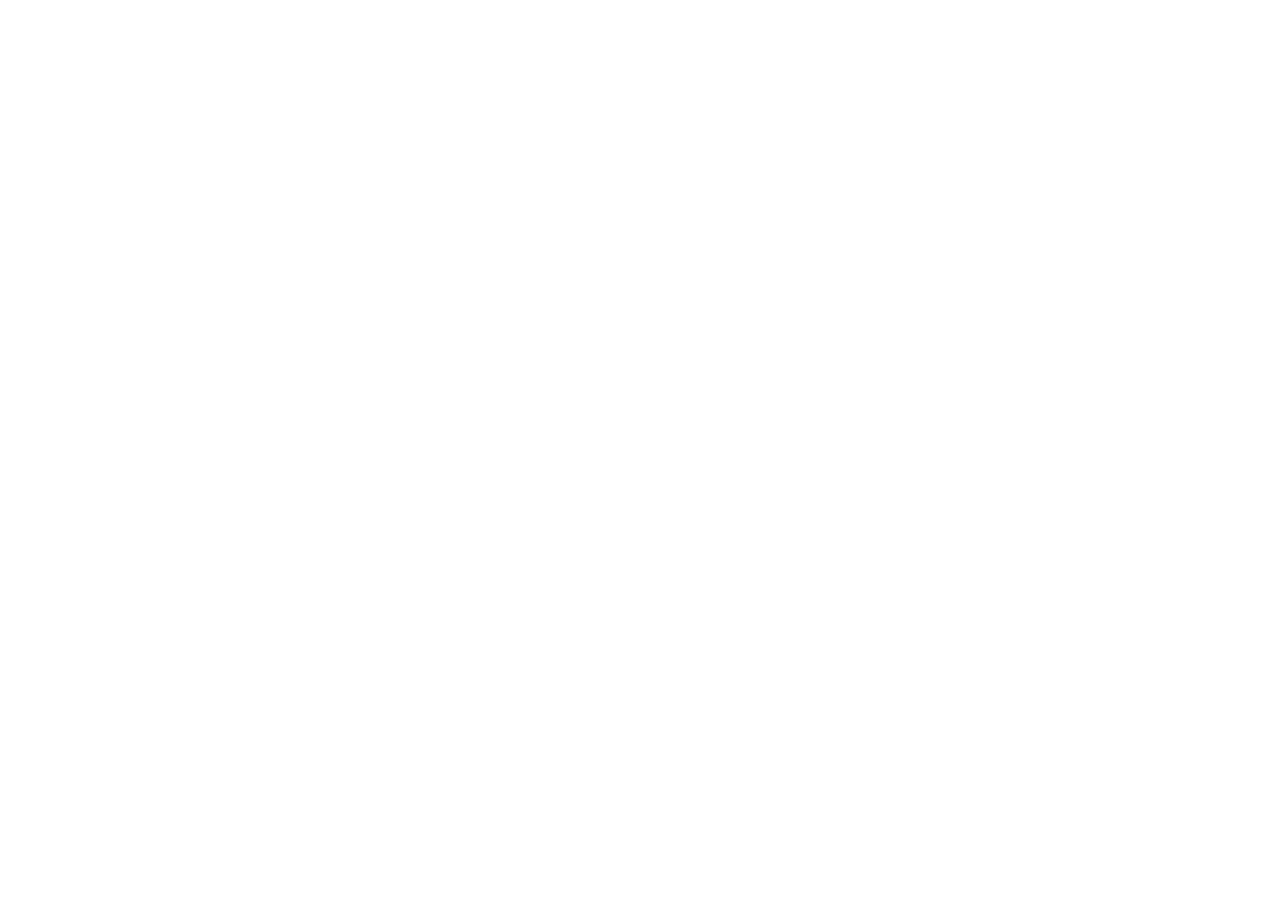
==== docs/index.html @ 2f3bcdfd "docs agregado" ====
<!doctype html><html lang="en"><head><meta charset="utf-8"/><link rel="icon" href="/favicon.ico"/><meta name="viewport" content="width=device-width,initial-scale=1"/><meta name="theme-color" content="#000000"/><meta name="description" content="Web site created using create-react-app"/><link rel="apple-touch-icon" href="/logo192.png"/><link rel="manifest" href="/manifest.json"/><head><link rel="stylesheet" href="https://cdnjs.cloudflare.com/ajax/libs/animate.css/4.1.1/animate.min.css"/><script defer="defer" src="/static/js/main.438a0eaf.js"></script><link href="/static/css/main.bd588aff.css" rel="stylesheet"></head><title>React App</title></head><body><noscript>You need to enable JavaScript to run this app.</noscript><div id="root"></div></body></html>
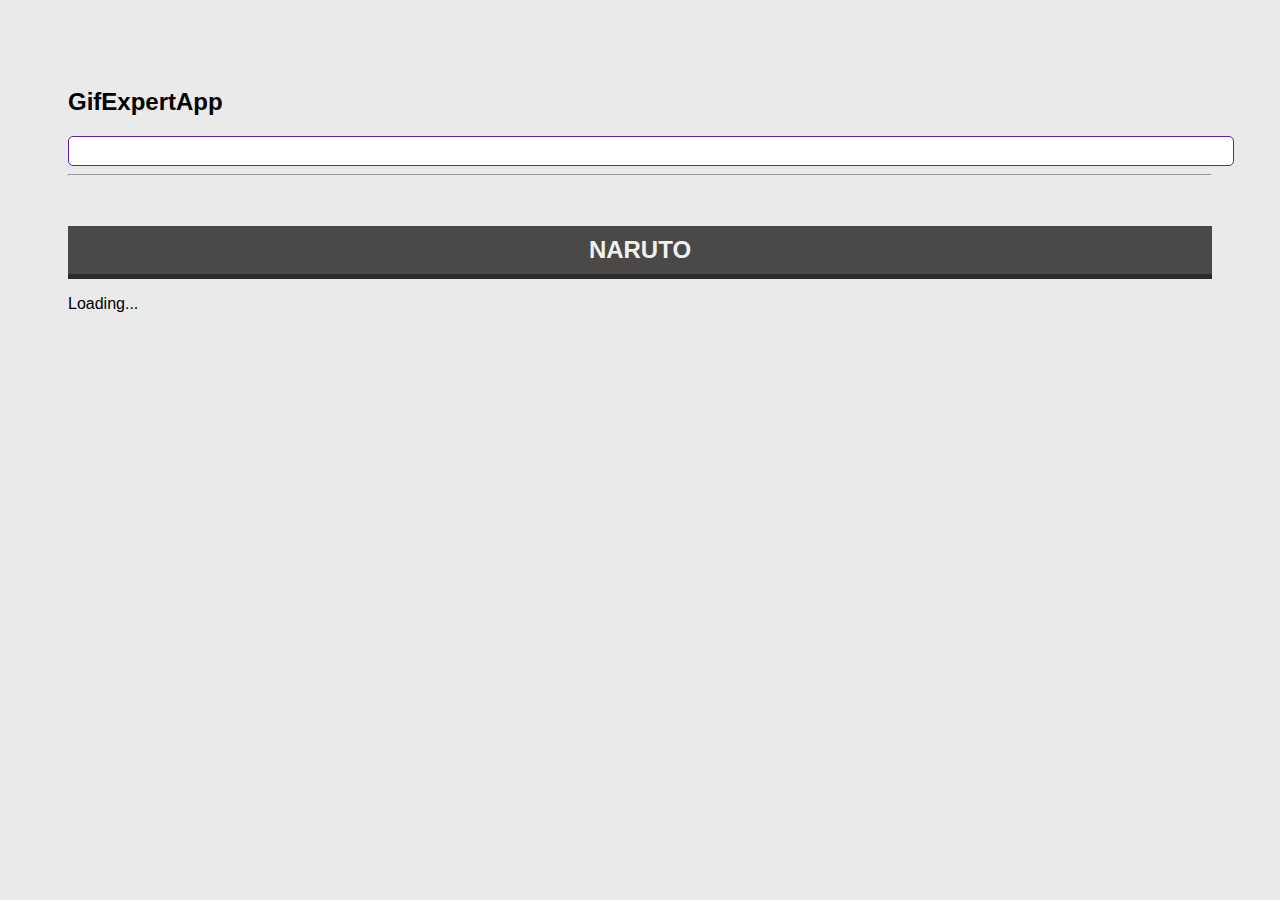
==== commit 2bd5699e: "actualizar href de index" ====
--- a/docs/index.html
+++ b/docs/index.html
@@ -1 +1,25 @@
-<!doctype html><html lang="en"><head><meta charset="utf-8"/><link rel="icon" href="/favicon.ico"/><meta name="viewport" content="width=device-width,initial-scale=1"/><meta name="theme-color" content="#000000"/><meta name="description" content="Web site created using create-react-app"/><link rel="apple-touch-icon" href="/logo192.png"/><link rel="manifest" href="/manifest.json"/><head><link rel="stylesheet" href="https://cdnjs.cloudflare.com/ajax/libs/animate.css/4.1.1/animate.min.css"/><script defer="defer" src="/static/js/main.438a0eaf.js"></script><link href="/static/css/main.bd588aff.css" rel="stylesheet"></head><title>React App</title></head><body><noscript>You need to enable JavaScript to run this app.</noscript><div id="root"></div></body></html>+<!doctype html>
+<html lang="en">
+
+<head>
+    <meta charset="utf-8" />
+    <link rel="icon" href="./favicon.ico" />
+    <meta name="viewport" content="width=device-width,initial-scale=1" />
+    <meta name="theme-color" content="#000000" />
+    <meta name="description" content="Web site created using create-react-app" />
+    <link rel="apple-touch-icon" href="./logo192.png" />
+    <link rel="manifest" href="./manifest.json" />
+
+    <head>
+        <link rel="stylesheet" href="https://cdnjs.cloudflare.com/ajax/libs/animate.css/4.1.1/animate.min.css" />
+        <script defer="defer" src="./static/js/main.438a0eaf.js"></script>
+        <link href="./static/css/main.bd588aff.css" rel="stylesheet">
+    </head>
+    <title>React App</title>
+</head>
+
+<body><noscript>You need to enable JavaScript to run this app.</noscript>
+    <div id="root"></div>
+</body>
+
+</html>--- a/docs/static/css/main.bd588aff.css
+++ b/docs/static/css/main.bd588aff.css
@@ -0,0 +1,2 @@
+*{background-color:#eaeaea;font-family:Helvetica,Arial,sans-serif}body{padding:60px}input{background-color:#fff;border:1px solid #61209e;border-radius:5px;color:#464646;font-size:1rem;outline:none;padding:5px 10px;width:100%}h2,h3{font-size:1.5rem}h3{background-color:#4b4848;border-bottom:5px solid #2c2a31;color:#f1f1f1;margin-bottom:10px;margin-top:50px;padding:10px;text-align:center;text-transform:uppercase}.card-grid{flex-direction:row;flex-wrap:wrap}.card,.card-grid{display:flex;justify-content:center}.card{align-content:center;align-items:center;border-radius:10px;box-shadow:0 3px 5px rgba(0,0,0,.03);flex-direction:column;height:0%;margin-bottom:20px;margin-right:20px}.card,.card p{background-color:#fff;overflow:hidden}.card p{font-size:15px;height:20px;margin-top:5px;padding:5px 0 0;text-align:center}.card img{height:200px;width:auto}
+/*# sourceMappingURL=main.bd588aff.css.map*/